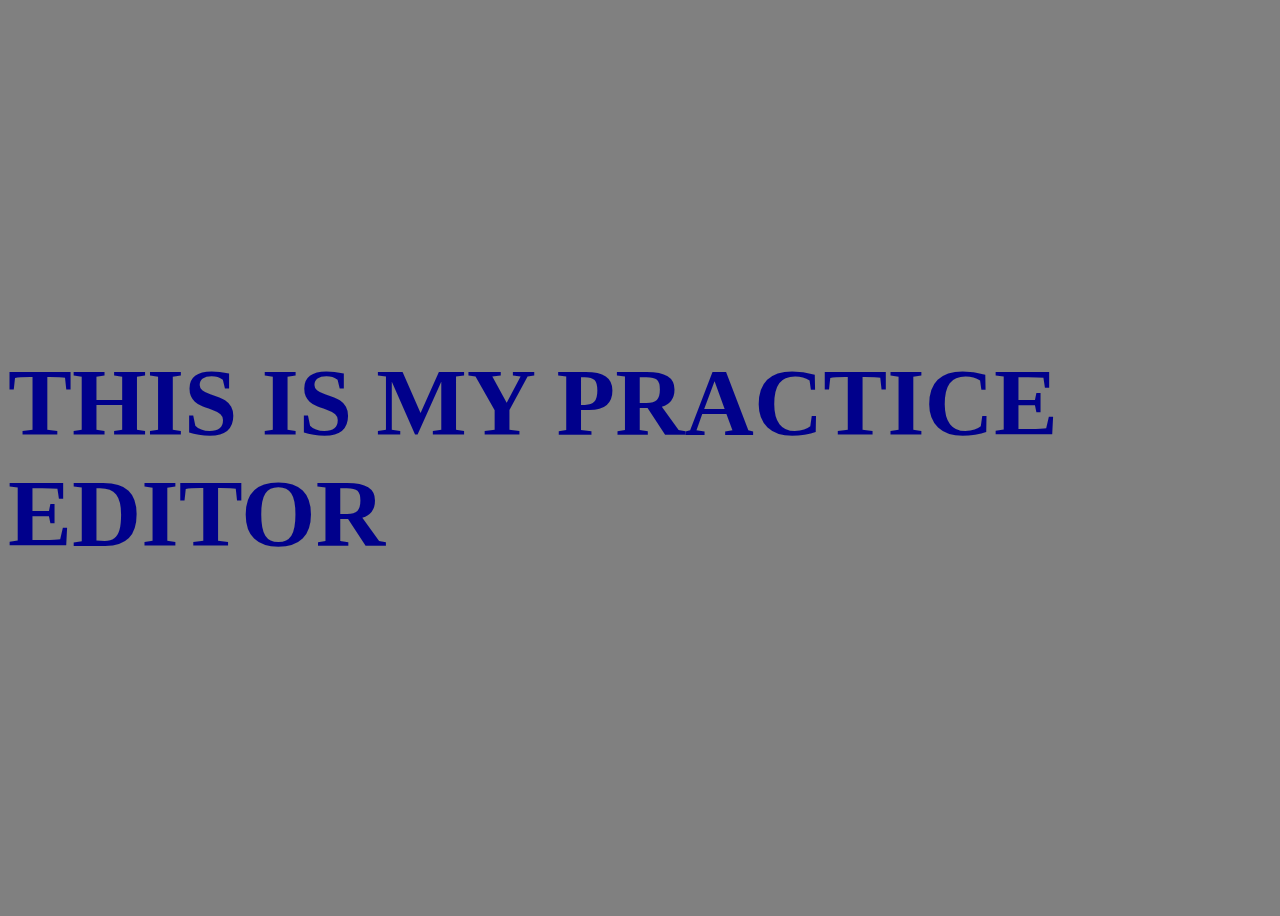
==== practice-editor/index.html @ 3e11ddc4 "init" ====
<!DOCTYPE html>
<html lang="en">
  <head>
    <meta charset="UTF-8" />
    <meta http-equiv="X-UA-Compatible" content="IE=edge" />
    <meta name="viewport" content="width=device-width, initial-scale=1.0" />
    <title>Practice editor</title>
    <link rel="stylesheet" href="styles.css" />
  </head>
  <body>
    <h1>This is my practice editor</h1>
    <script src="script.js"></script>
  </body>
</html>
---- practice-editor/styles.css ----
body {
  display: flex;
  height: 100vh;
  justify-content: center;
  align-items: center;
  background-color: grey;
}
h1 {
  color: darkblue;
  font-size: 6rem;
  text-transform: uppercase;
}
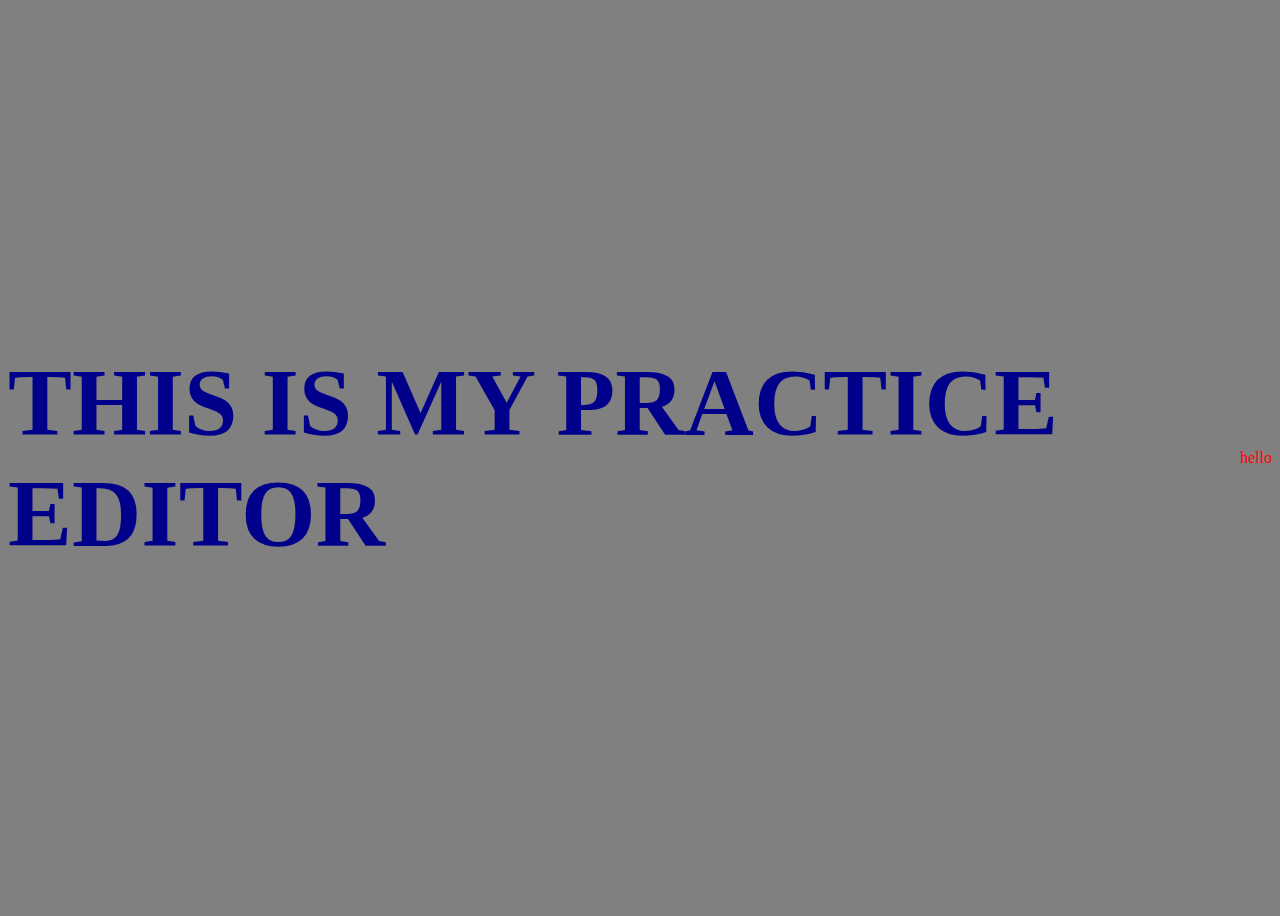
==== commit bfab6193: "new" ====
--- a/practice-editor/index.html
+++ b/practice-editor/index.html
@@ -9,6 +9,10 @@
   </head>
   <body>
     <h1>This is my practice editor</h1>
+    <div>
+      <span id="hi" class="green" title="hello">hello</span>
+      <span id="bye">goodbye</span>
+    </div>
     <script src="script.js"></script>
   </body>
 </html>
--- a/practice-editor/styles.css
+++ b/practice-editor/styles.css
@@ -10,3 +10,6 @@
   font-size: 6rem;
   text-transform: uppercase;
 }
+.red {
+  color: red;
+}
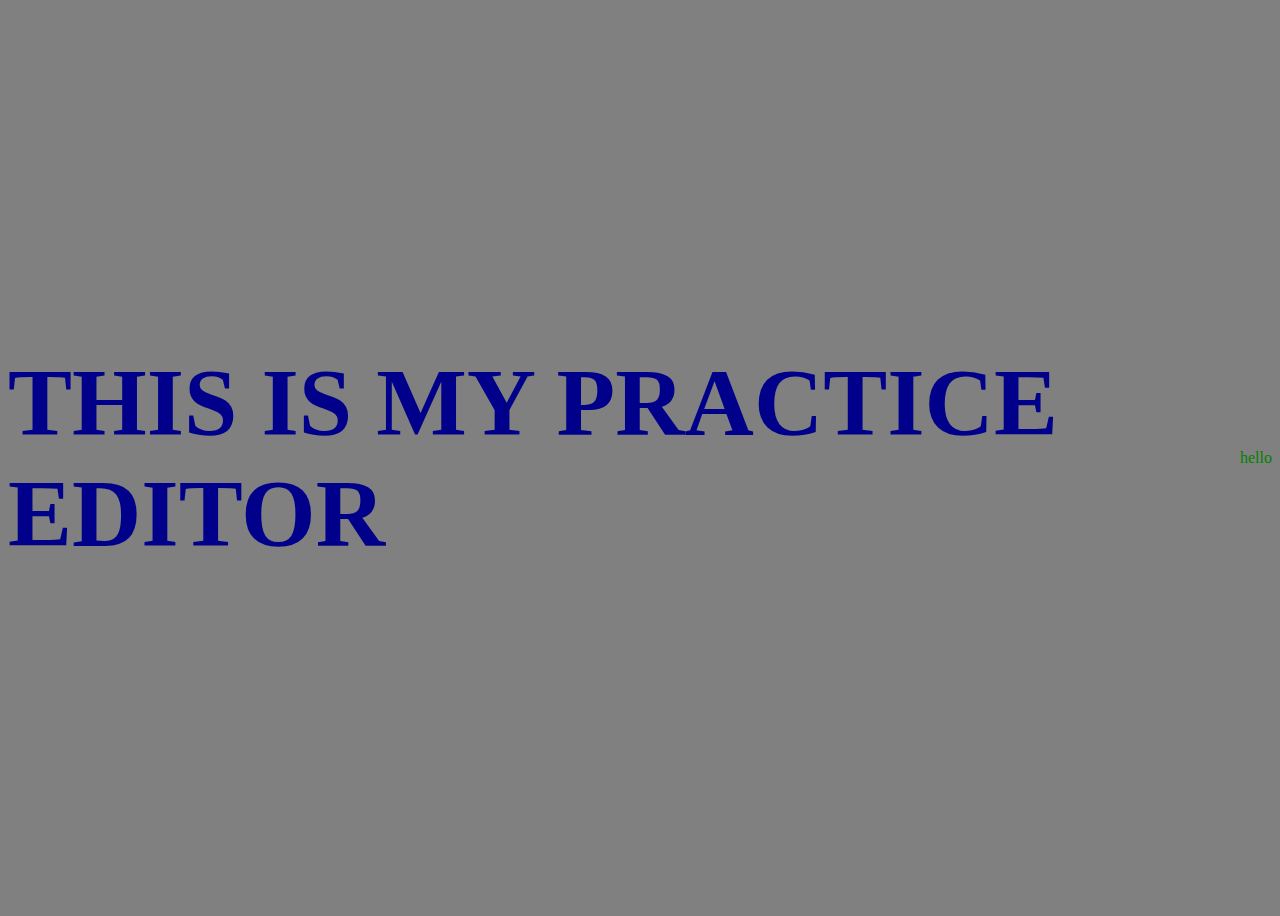
==== commit c945f4d8: "changed" ====
--- a/practice-editor/index.html
+++ b/practice-editor/index.html
@@ -10,7 +10,7 @@
   <body>
     <h1>This is my practice editor</h1>
     <div>
-      <span id="hi" class="green" title="hello">hello</span>
+      <span id="hi" class="hi-1 hi-2" title="hello">hello</span>
       <span id="bye">goodbye</span>
     </div>
     <script src="script.js"></script>
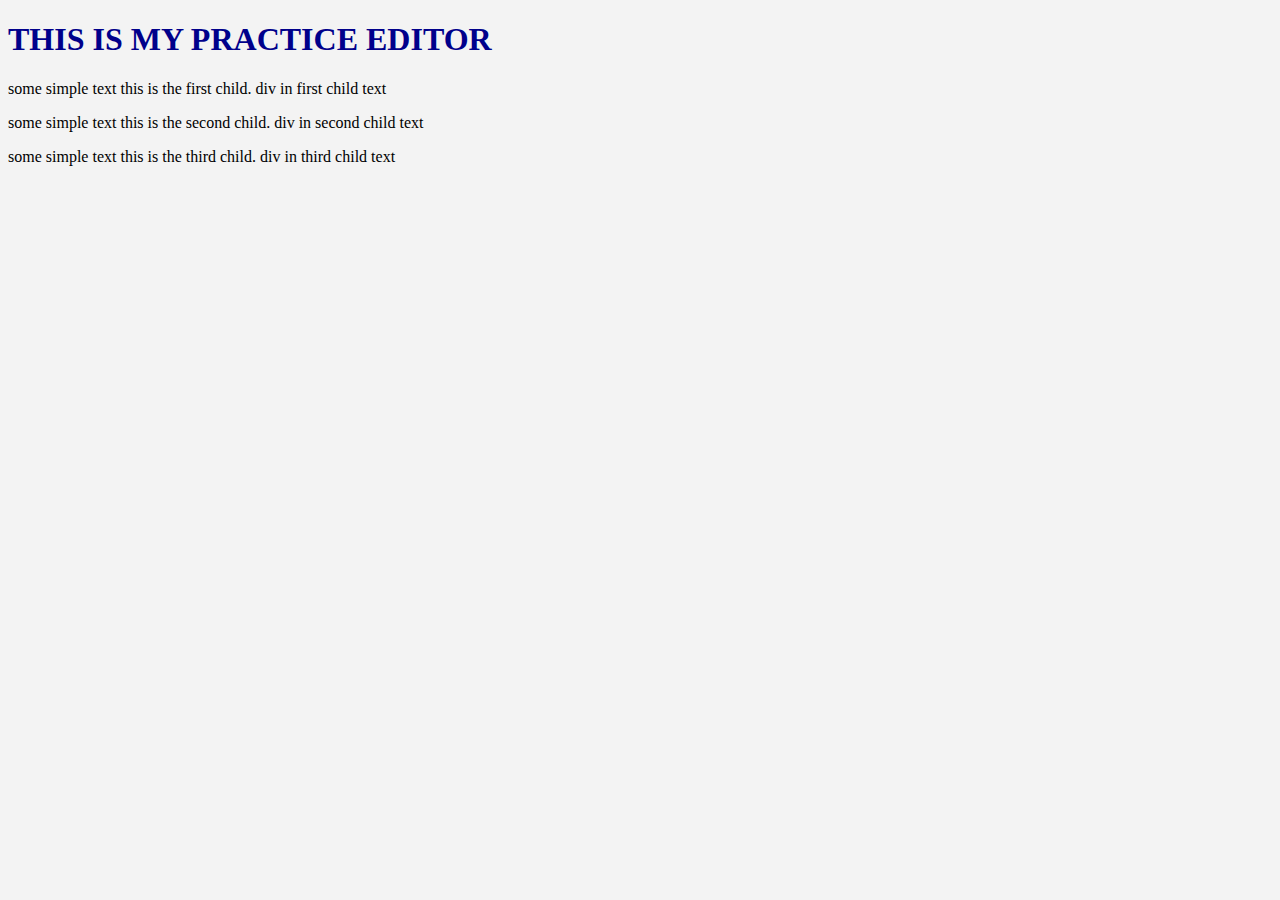
==== commit 70db9223: "dom advanced update" ====
--- a/practice-editor/index.html
+++ b/practice-editor/index.html
@@ -8,11 +8,23 @@
     <link rel="stylesheet" href="styles.css" />
   </head>
   <body>
-    <h1>This is my practice editor</h1>
-    <div>
-      <span id="hi" class="hi-1 hi-2" title="hello">hello</span>
-      <span id="bye">goodbye</span>
+    <div class="parent">
+      <h1>This is my practice editor</h1>
+
+      <p class="child child-1">
+        some simple text this is the first child.
+        <span class="c1-div child-div"> div in first child text </span>
+      </p>
+      <p class="child child-2">
+        some simple text this is the second child.
+        <span class="c2-div child-div"> div in second child text </span>
+      </p>
+      <p class="child child-3">
+        some simple text this is the third child.
+        <span class="c3-div child-div"> div in third child text </span>
+      </p>
     </div>
+
     <script src="script.js"></script>
   </body>
 </html>
--- a/practice-editor/styles.css
+++ b/practice-editor/styles.css
@@ -1,15 +1,12 @@
 body {
-  display: flex;
-  height: 100vh;
-  justify-content: center;
-  align-items: center;
-  background-color: grey;
+  background-color: #f3f3f3;
 }
 h1 {
   color: darkblue;
-  font-size: 6rem;
+  font-size: 2rem;
   text-transform: uppercase;
 }
-.red {
-  color: red;
+.orange-red {
+  color: orangered;
+  background-color: black;
 }
